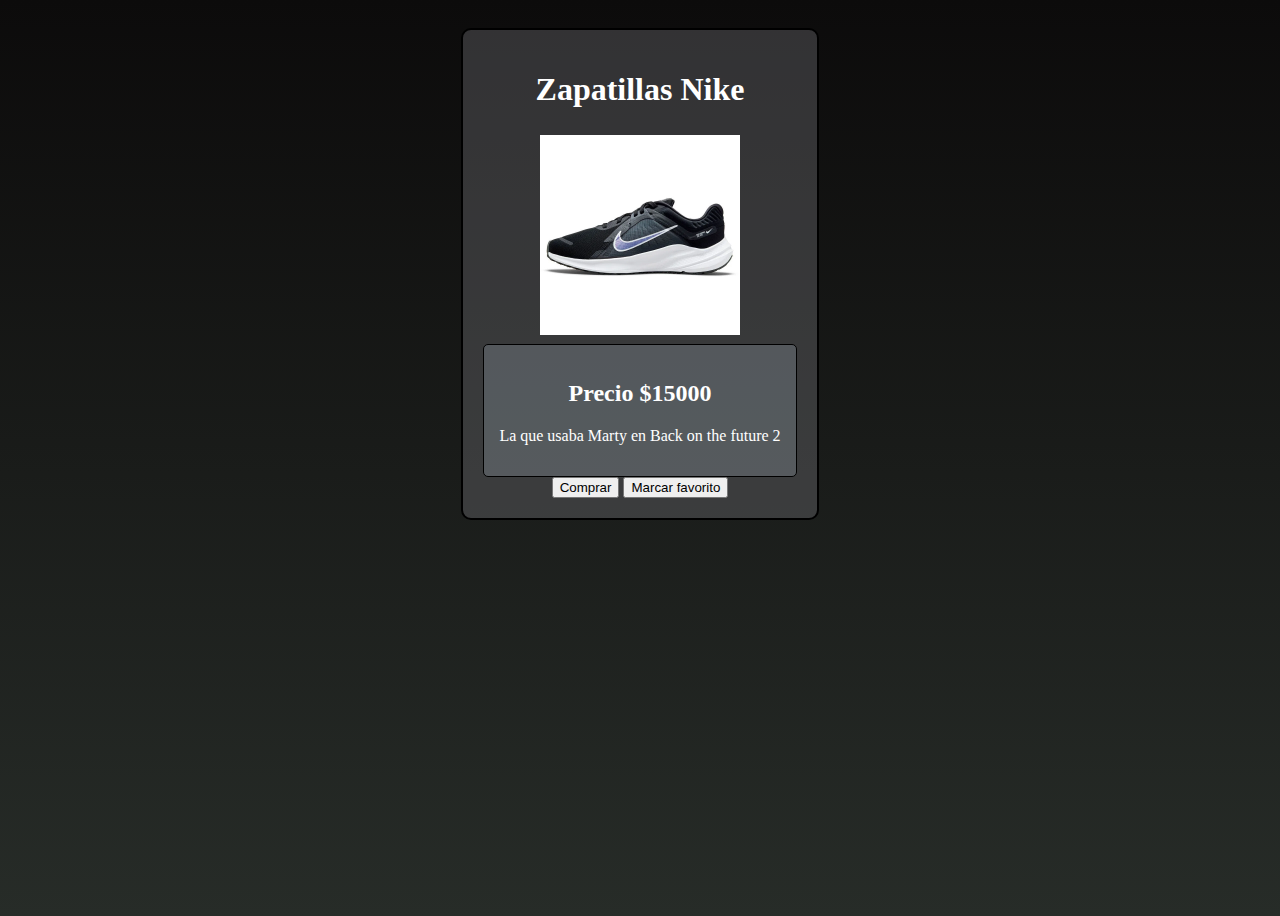
==== index.html @ a08289a0 "Commit inicial" ====
<!DOCTYPE html>

<html>
    <head>
        <meta charset="utf-8">
        <meta http-equiv="X-UA-Compatible" content="IE=edge">
        <title>Curso Udemy</title>
        <meta name="description" content="">
        <meta name="viewport" content="width=device-width, initial-scale=1">
        <link rel="stylesheet" href="css/style.css">
    </head>
    <body>
        <div class="cont-card">
            <div class="card">
                <h1>Zapatillas Nike</h1>
                <picture>
                    <img src="img/zapatillas-1nike.webp" alt="Imagen nike">
                </picture>
                <div class="cont-precio">
                    <h2>Precio $15000</h2>
                    <p>La que usaba Marty en Back on the future 2</p>
                   
                </div>
                <div class="cont-button">
                    <button class="comprar">Comprar</button>
                    <button class="favoritos">Marcar favorito</button>
                </div>
               
            </div>
        </div>
      
        
        <script src="" async defer></script>
    </body>
</html>
---- css/style.css ----
body{
    background: linear-gradient(#0c0b0b, #272c28);
    color: white;min-height: 100vh;
}
.cont-card{
    display: flex;
    justify-content: center;
    
}
.card{
    text-align: center;
    padding: 20px;
    border:2px solid black;
    margin-top: 20px;
    background-color: rgba(113, 112, 117, 0.384);
    border-radius: 10px;
}

.card img{
    width: 200px;
    margin: 5px;
}

.cont-precio{
    border: 1px solid black;
    border-radius: 5px;
    padding: 15px;
    background-color: rgba(136, 146, 155, 0.354);
}
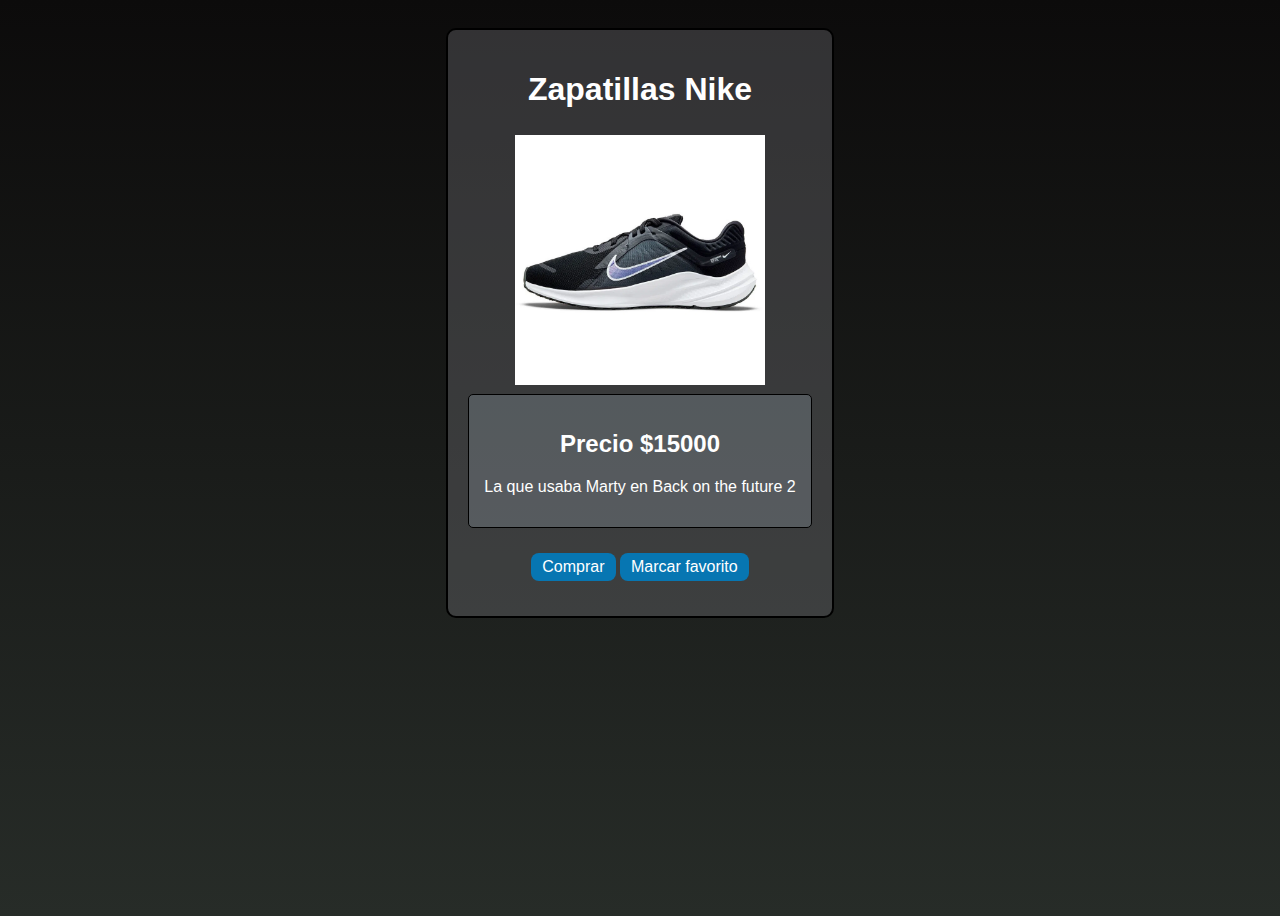
==== commit 70eb9409: "Funcionamiento de boton comprar" ====
--- a/index.html
+++ b/index.html
@@ -19,10 +19,10 @@
                 <div class="cont-precio">
                     <h2>Precio $15000</h2>
                     <p>La que usaba Marty en Back on the future 2</p>
-                   
                 </div>
+                <div id="cont-aviso"></div>
                 <div class="cont-button">
-                    <button class="comprar">Comprar</button>
+                    <button class="comprar" id="comprar" onclick="mostrarCartel()">Comprar</button>
                     <button class="favoritos">Marcar favorito</button>
                 </div>
                
@@ -30,6 +30,6 @@
         </div>
       
         
-        <script src="" async defer></script>
+        <script src="js/main.js" async defer></script>
     </body>
 </html>--- a/css/style.css
+++ b/css/style.css
@@ -1,6 +1,7 @@
 body{
     background: linear-gradient(#0c0b0b, #272c28);
     color: white;min-height: 100vh;
+    font-family: 'Lucida Sans', 'Lucida Sans Regular', 'Lucida Grande', 'Lucida Sans Unicode', Geneva, Verdana, sans-serif;
 }
 .cont-card{
     display: flex;
@@ -17,7 +18,7 @@
 }
 
 .card img{
-    width: 200px;
+    width: 250px;
     margin: 5px;
 }
 
@@ -26,4 +27,22 @@
     border-radius: 5px;
     padding: 15px;
     background-color: rgba(136, 146, 155, 0.354);
-}+}
+.cont-button{
+    padding: 15px;
+    margin:10px 5px 0px;
+}
+.cont-button button{
+    padding: 4px 10px;
+    background-color: rgba(5, 121, 183, 0.961);
+    color: white;
+    border-radius: 8px;
+    border:1px solid transparent;
+    font-family: 'Franklin Gothic Medium', 'Arial Narrow', Arial, sans-serif;
+    font-size:1rem;
+}
+.cont-button button:hover{
+    background-color: turquoise;
+    cursor: pointer;
+    
+}   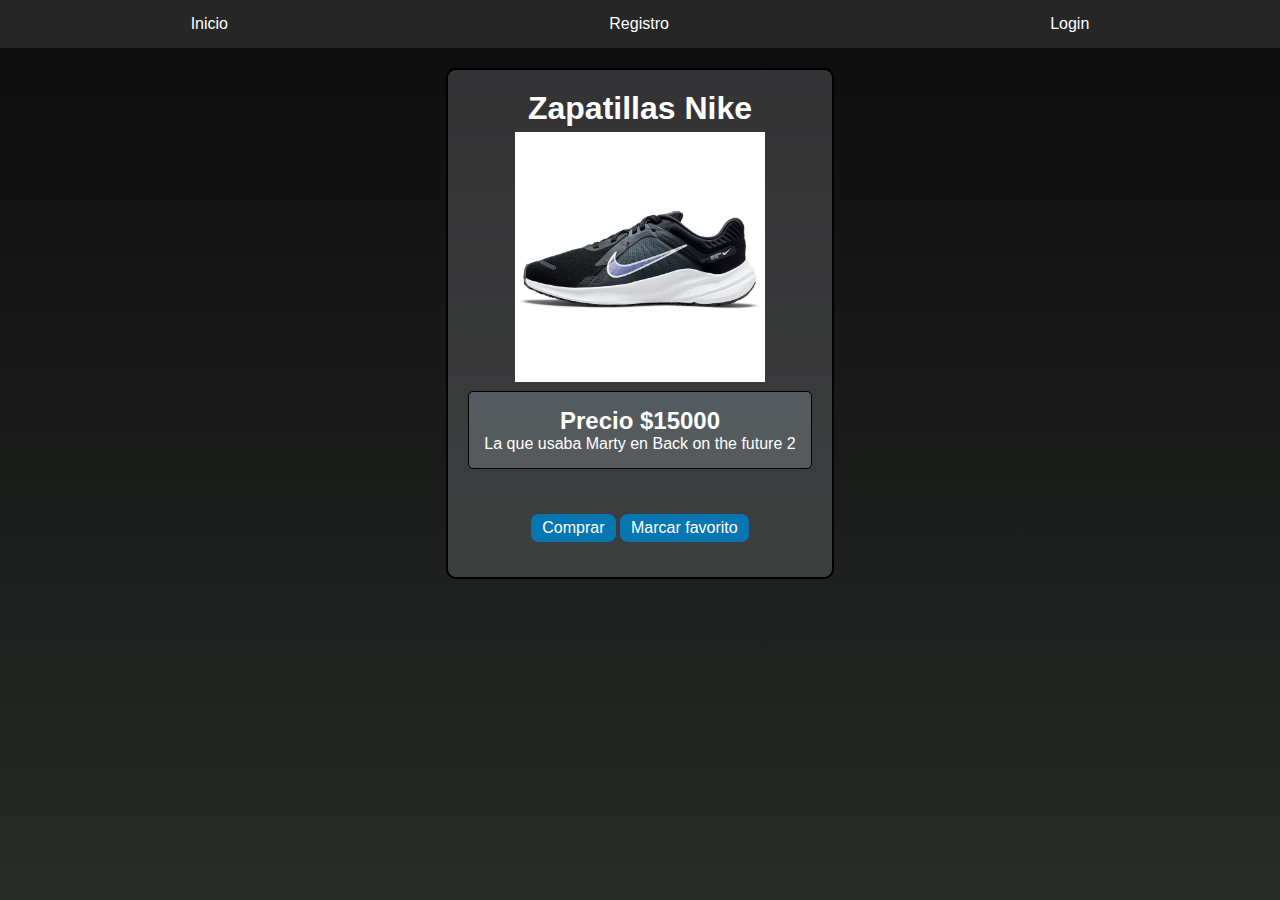
==== commit c07f40f7: "Agregue navlink a mi proyecto" ====
--- a/index.html
+++ b/index.html
@@ -1,35 +1,51 @@
 <!DOCTYPE html>
 
 <html>
-    <head>
-        <meta charset="utf-8">
-        <meta http-equiv="X-UA-Compatible" content="IE=edge">
-        <title>Curso Udemy</title>
-        <meta name="description" content="">
-        <meta name="viewport" content="width=device-width, initial-scale=1">
-        <link rel="stylesheet" href="css/style.css">
-    </head>
-    <body>
-        <div class="cont-card">
-            <div class="card">
-                <h1>Zapatillas Nike</h1>
-                <picture>
-                    <img src="img/zapatillas-1nike.webp" alt="Imagen nike">
-                </picture>
-                <div class="cont-precio">
-                    <h2>Precio $15000</h2>
-                    <p>La que usaba Marty en Back on the future 2</p>
-                </div>
-                <div id="cont-aviso"></div>
-                <div class="cont-button">
-                    <button class="comprar" id="comprar" onclick="mostrarCartel()">Comprar</button>
-                    <button class="favoritos">Marcar favorito</button>
-                </div>
-               
-            </div>
+  <head>
+    <meta charset="utf-8" />
+    <meta http-equiv="X-UA-Compatible" content="IE=edge" />
+    <title>Curso Udemy</title>
+    <meta name="description" content="" />
+    <meta name="viewport" content="width=device-width, initial-scale=1" />
+    <link rel="stylesheet" href="css/style.css" />
+  </head>
+  <body>
+    <header>
+      <nav class="nav-bar">
+        <ul class="menu">
+          <li>
+            <a href="" class="nav-link">Inicio</a>
+          </li>
+          <li>
+            <a href="" class="nav-link">Registro</a>
+          </li>
+          <li>
+            <a href="" class="nav-link">Login</a>
+          </li>
+        </ul>
+      </nav>
+    </header>
+
+    <div class="cont-card">
+      <div class="card">
+        <h1>Zapatillas Nike</h1>
+        <picture>
+          <img src="img/zapatillas-1nike.webp" alt="Imagen nike" />
+        </picture>
+        <div class="cont-precio">
+          <h2>Precio $15000</h2>
+          <p>La que usaba Marty en Back on the future 2</p>
         </div>
-      
-        
-        <script src="js/main.js" async defer></script>
-    </body>
-</html>+        <div id="cont-aviso"></div>
+        <div class="cont-button">
+          <button class="comprar" id="comprar" onclick="mostrarCartel()">
+            Comprar
+          </button>
+          <button class="favoritos">Marcar favorito</button>
+        </div>
+      </div>
+    </div>
+
+    <script src="js/main.js" async defer></script>
+  </body>
+</html>
--- a/css/style.css
+++ b/css/style.css
@@ -1,7 +1,38 @@
+*{
+    padding: 0;
+    margin: 0;
+    box-sizing: border-box;
+}
+ul{
+    list-style: none;
+}
+a{
+    text-decoration: none;
+}
 body{
     background: linear-gradient(#0c0b0b, #272c28);
     color: white;min-height: 100vh;
     font-family: 'Lucida Sans', 'Lucida Sans Regular', 'Lucida Grande', 'Lucida Sans Unicode', Geneva, Verdana, sans-serif;
+}
+
+/* Nav bar */
+
+.nav-bar{
+    background-color: rgb(38, 38, 38);
+  
+}
+.menu{
+    display: flex;
+    justify-content: space-around;
+}
+
+.nav-link{
+    padding: 15px;
+    display: inline-block;
+    color: white;
+}
+.nav-link:hover{
+    color: rgba(59, 172, 237, 0.986);
 }
 .cont-card{
     display: flex;
@@ -45,4 +76,8 @@
     background-color: turquoise;
     cursor: pointer;
     
-}   +}
+#cont-aviso{
+    padding: 20px 5px 0px;
+    font-weight: bold;
+}
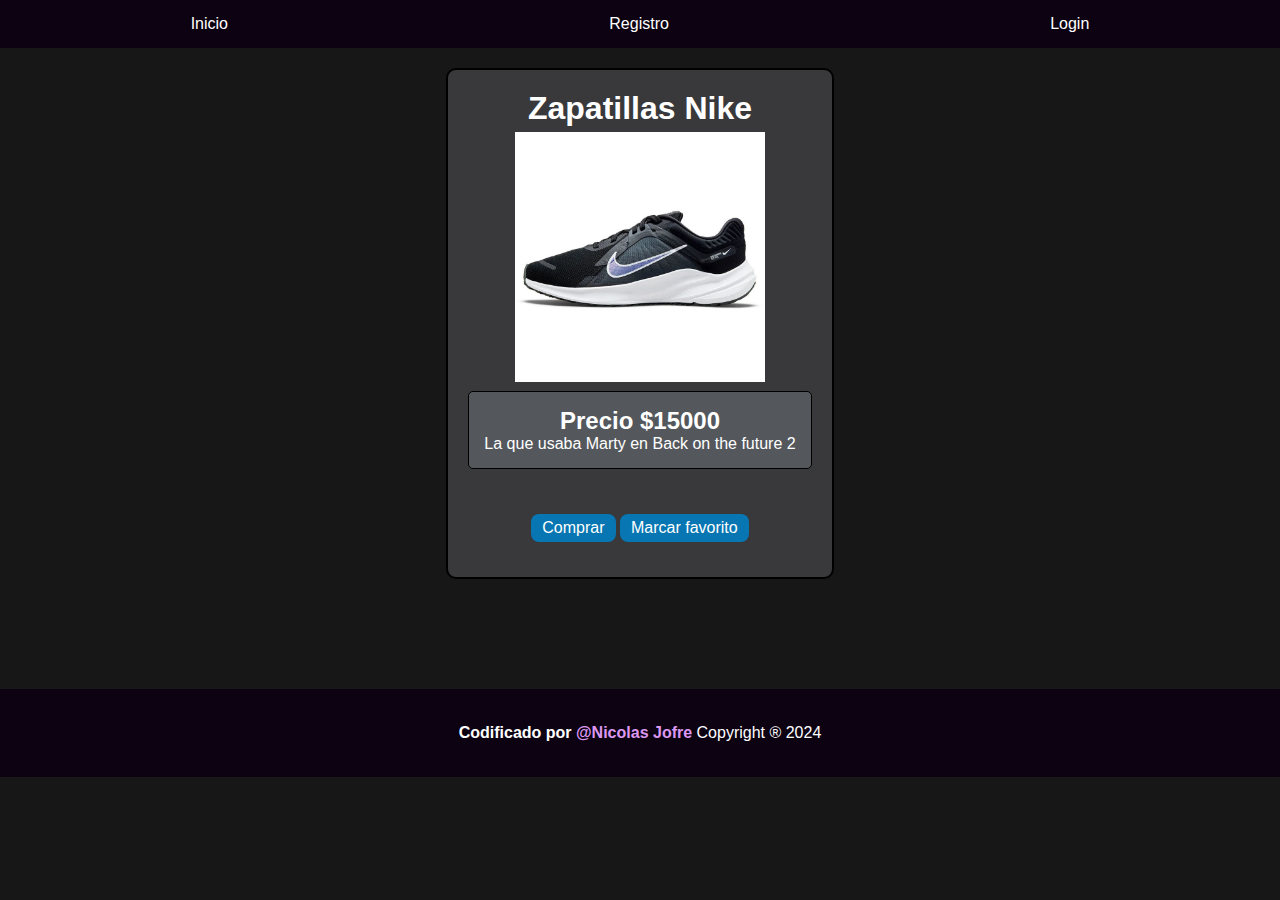
==== commit 97d167e8: "Agregue archivos login y registro html" ====
--- a/index.html
+++ b/index.html
@@ -25,27 +25,34 @@
         </ul>
       </nav>
     </header>
+    <main>
+        <div class="cont-card">
+            <div class="card">
+              <h1>Zapatillas Nike</h1>
+              <picture>
+                <img src="img/zapatillas-1nike.webp" alt="Imagen nike" />
+              </picture>
+              <div class="cont-precio">
+                <h2>Precio $15000</h2>
+                <p>La que usaba Marty en Back on the future 2</p>
+              </div>
+              <div id="cont-aviso"></div>
+              <div class="cont-button">
+                <button class="comprar" id="comprar" onclick="mostrarCartel()">
+                  Comprar
+                </button>
+                <button class="favoritos">Marcar favorito</button>
+              </div>
+            </div>
+          </div>
+      
+    </main>
 
-    <div class="cont-card">
-      <div class="card">
-        <h1>Zapatillas Nike</h1>
-        <picture>
-          <img src="img/zapatillas-1nike.webp" alt="Imagen nike" />
-        </picture>
-        <div class="cont-precio">
-          <h2>Precio $15000</h2>
-          <p>La que usaba Marty en Back on the future 2</p>
-        </div>
-        <div id="cont-aviso"></div>
-        <div class="cont-button">
-          <button class="comprar" id="comprar" onclick="mostrarCartel()">
-            Comprar
-          </button>
-          <button class="favoritos">Marcar favorito</button>
-        </div>
-      </div>
-    </div>
-
+    <footer>
+        <h4>Codificado por <a href="https://nicolasjofre.com.ar">@Nicolas Jofre</a></h4>
+        <p>Copyright &reg; 2024</p>
+    </footer>
+   
     <script src="js/main.js" async defer></script>
   </body>
 </html>
--- a/css/style.css
+++ b/css/style.css
@@ -10,15 +10,16 @@
     text-decoration: none;
 }
 body{
-    background: linear-gradient(#0c0b0b, #272c28);
-    color: white;min-height: 100vh;
+    background: rgb(23, 23, 23);
+    color: white;
+    min-height: 100vh;
     font-family: 'Lucida Sans', 'Lucida Sans Regular', 'Lucida Grande', 'Lucida Sans Unicode', Geneva, Verdana, sans-serif;
 }
 
 /* Nav bar */
 
 .nav-bar{
-    background-color: rgb(38, 38, 38);
+    background-color: #0c0212;
   
 }
 .menu{
@@ -75,9 +76,25 @@
 .cont-button button:hover{
     background-color: turquoise;
     cursor: pointer;
-    
 }
 #cont-aviso{
     padding: 20px 5px 0px;
     font-weight: bold;
 }
+
+/* FOOTER */
+
+footer{
+    padding: 35px;
+    margin:110px 0px 0px;
+    text-align: center;
+    background-color: #0c0212;
+    
+}
+
+footer h4>a{
+    color: rgb(220, 152, 241);
+}
+footer h4, footer p {
+    display: inline-block;
+}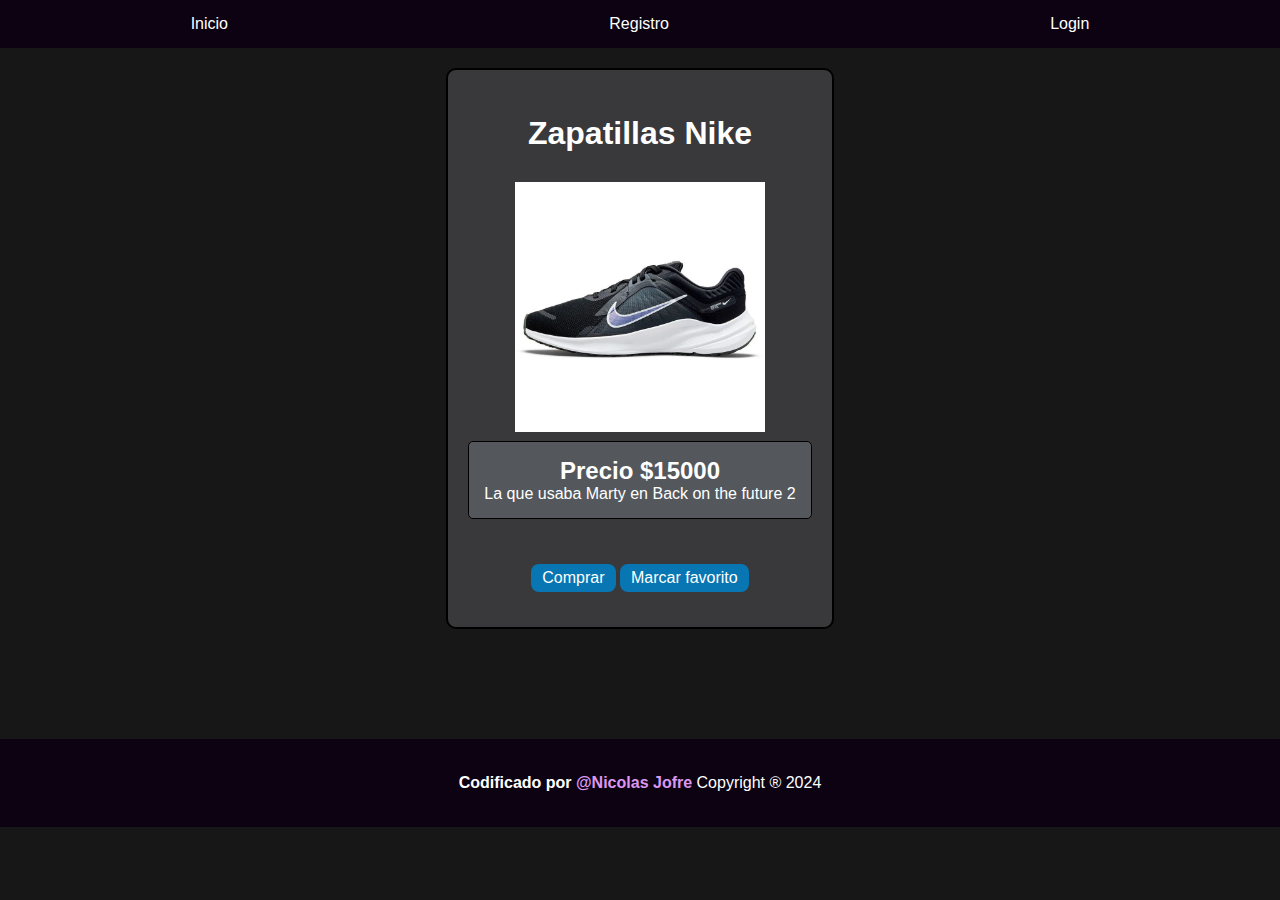
==== commit 4d299142: "Agregue formulario en registro.html" ====
--- a/index.html
+++ b/index.html
@@ -14,13 +14,13 @@
       <nav class="nav-bar">
         <ul class="menu">
           <li>
-            <a href="" class="nav-link">Inicio</a>
+            <a href="index.html" class="nav-link">Inicio</a>
           </li>
           <li>
-            <a href="" class="nav-link">Registro</a>
+            <a href="registro.html" class="nav-link">Registro</a>
           </li>
           <li>
-            <a href="" class="nav-link">Login</a>
+            <a href="login.html" class="nav-link">Login</a>
           </li>
         </ul>
       </nav>
--- a/css/style.css
+++ b/css/style.css
@@ -91,6 +91,32 @@
     background-color: #0c0212;
     
 }
+/* form  registrar */
+
+.form-registrar input{
+    display: block;
+}
+.form-registrar label{
+    display: inline-block;
+    padding: 4px 0px;
+    
+}
+.enviar-form{
+    background-color: rgba(5, 121, 183, 0.961);
+    color: white;
+    border: 1px solid transparent;
+    padding: 5px;
+    border-radius: 5px;
+    margin: 10px;
+}
+.contenedorform ,.cont-button-submit{
+    display: flex;
+    justify-content: center;
+}
+h1{
+    text-align: center;
+    padding: 25px;
+}
 
 footer h4>a{
     color: rgb(220, 152, 241);
